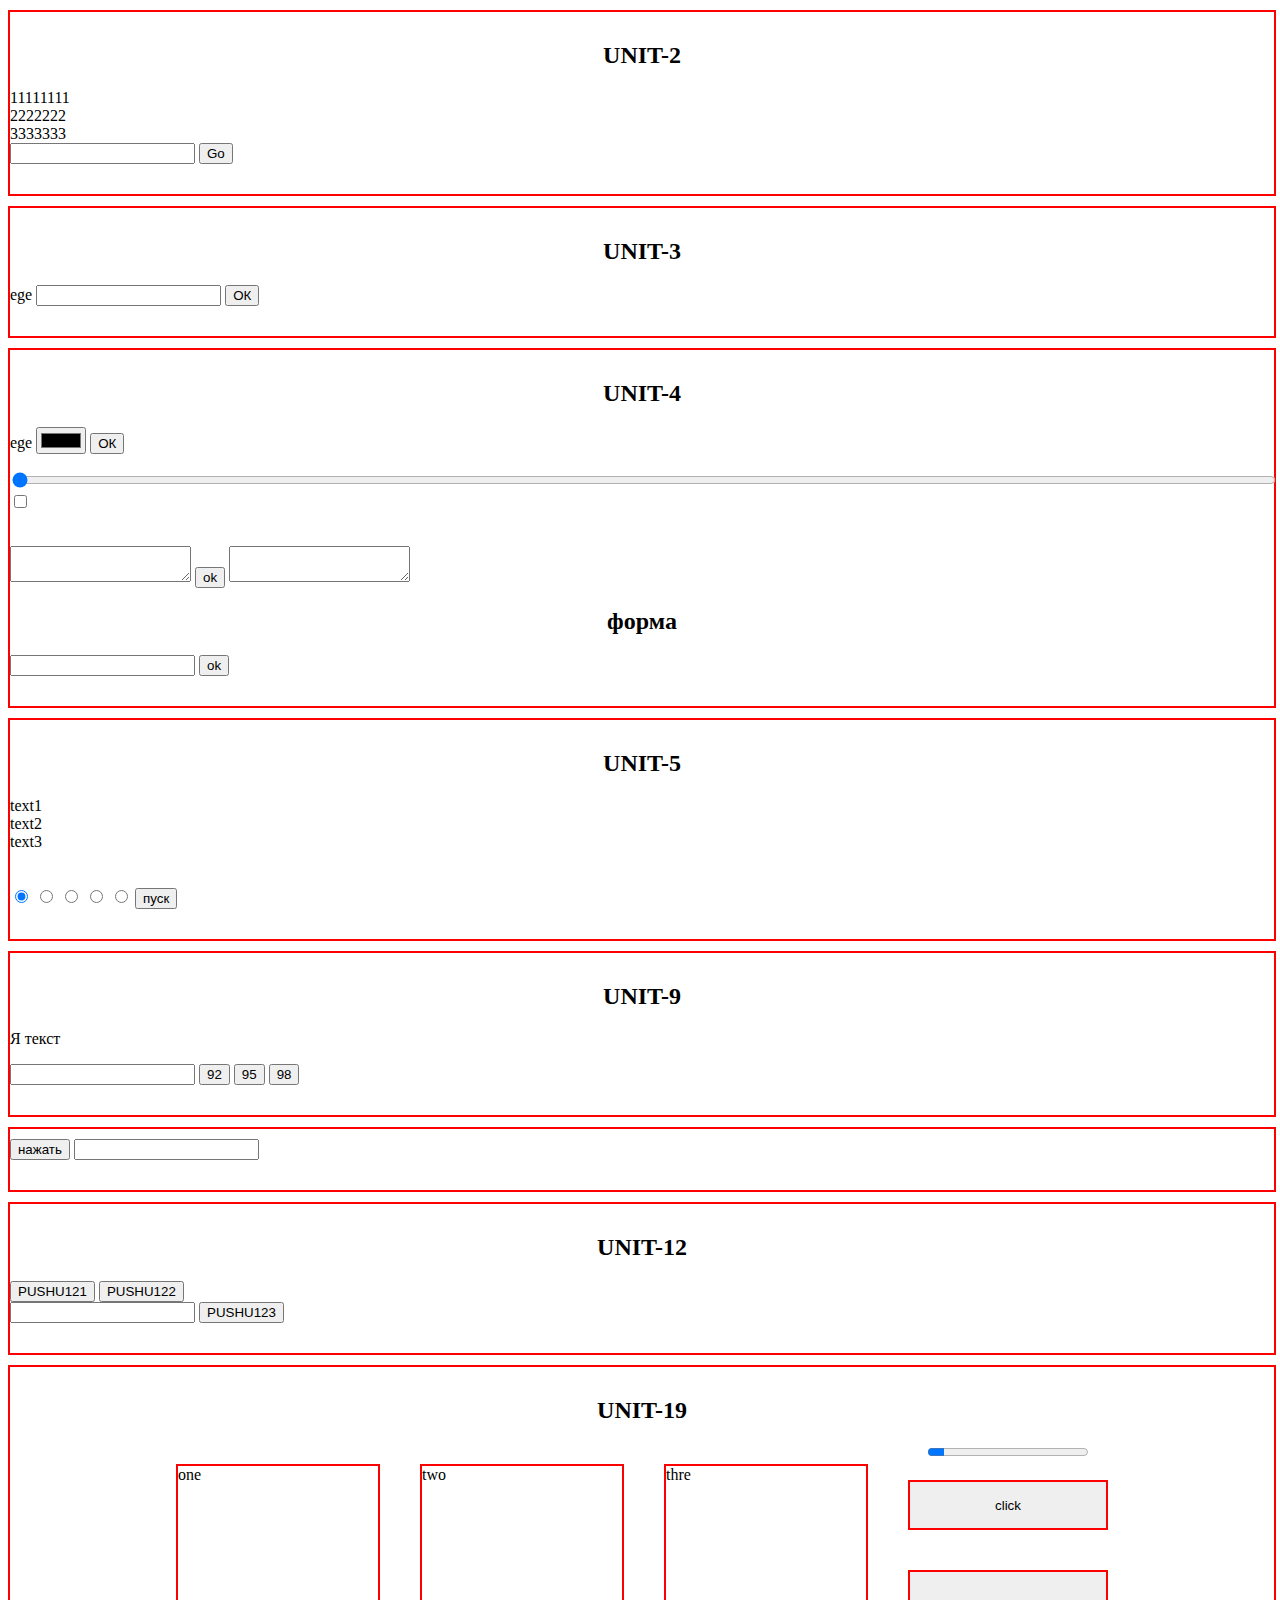
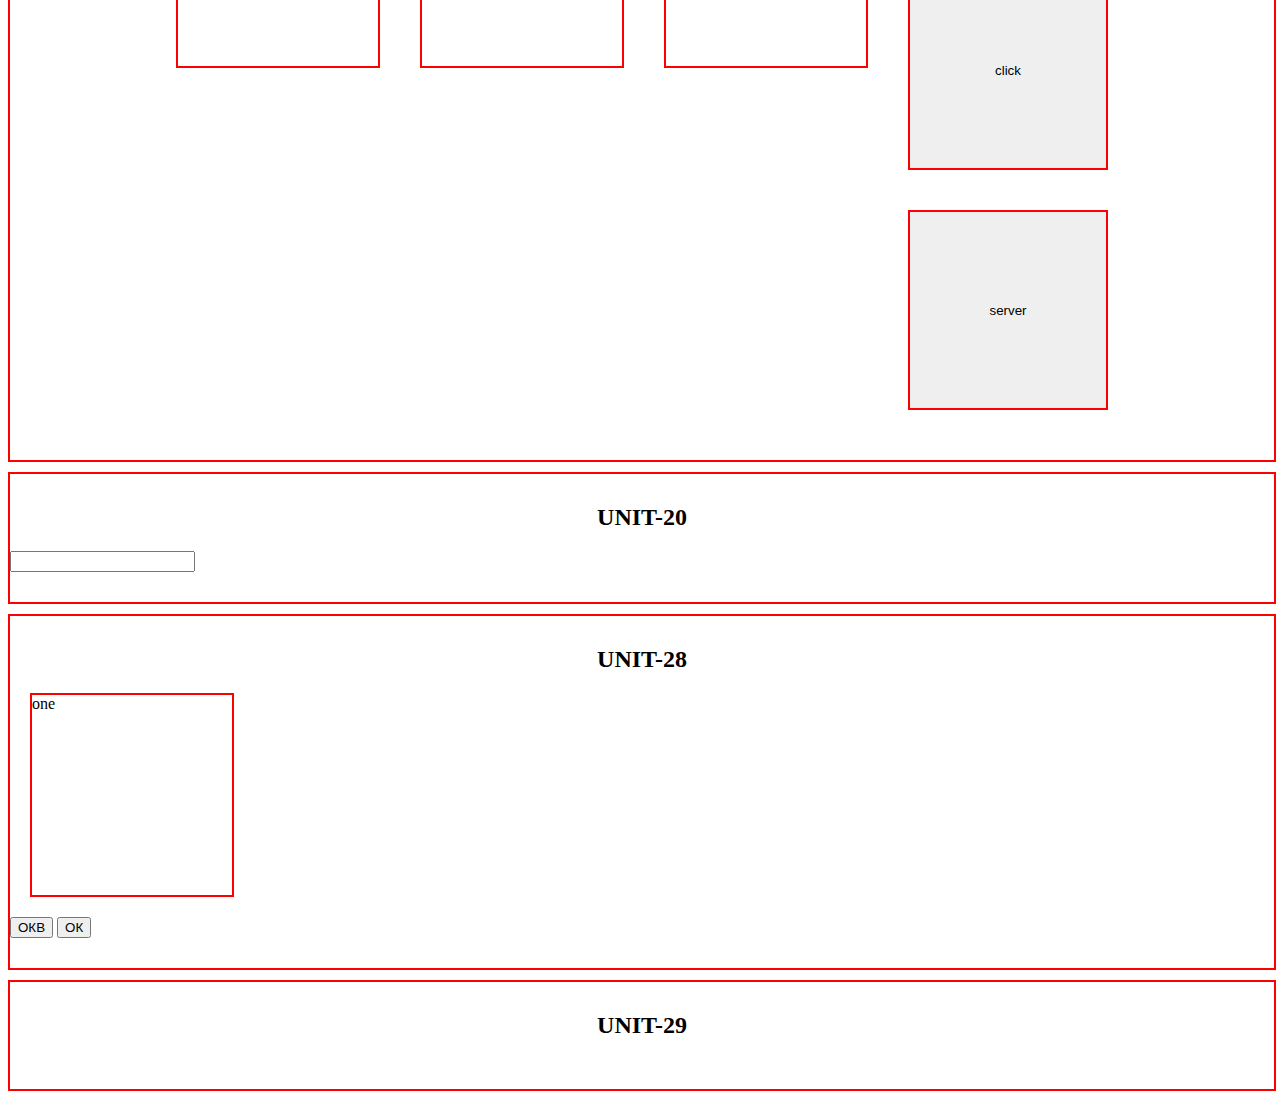
==== index.html @ 64b5779a "3a" ====
<!DOCTYPE html>
<html lang="en">

<head>
    <meta charset="UTF-8">
    <meta http-equiv="X-UA-Compatible" content="IE=edge">
    <meta name="viewport" content="width=device-width, initial-scale=1.0">
    <title>Document</title>
    <link href="style.css" rel="stylesheet">

    <link rel="stylesheet" href="https://fonts.googleapis.com/css2?family=Material+Symbols+Outlined:opsz,wght,FILL,GRAD@20..48,100..700,0..1,-50..200" />
</head>


<body>

    <div class="unit unit2">
        <h2>UNIT-2</h2>
        <div id="out">11111111</div>
        <div class="out1">2222222</div>
        <div class="out2">3333333</div>
        <input type="text" class="input1">
        <button class="button1">Go</button>
    </div>

    <div class="unit unit3">
        <h2>UNIT-3</h2>
        <label for="inputU3">ege</label>
        <input type="text" class="inputU3" id="inputU3">
        <button class="buttonU3">ОК</button>
    </div>

    <div class="unit unit4">
        <h2>UNIT-4</h2>
        <label for="inputU3">ege</label>
        <input type="color" class="inputU4" id="inputU4">
        <button class="buttonU4">ОК</button>
        <p></p>
        <input type="range" class="inputU41" id="inputU41" min="0" max="100" value="0">
        <span class="u41"></span>
        <input type="checkbox" class="inputU42" id="inputU42" value="56">
        <p></p>
        <span class="u42"></span>
        <br>
        <textarea id="textU4" class="textU4"> </textarea>
        <button class="btU43" id="btU43id">ok</button>
        <textarea id="textU43" class="textU43"> </textarea>

        <form action="" class="formU4">
            <h2>форма</h2>
            <input type="text" class="form-text" id="textF">
            <button class="form-btn" id="btnF">ok</button>
        </form>
    </div>

    <div class="unit unit5">
        <h2>UNIT-5</h2>
        <div class="u51">text1</div>
        <div class="u51">text2</div>
        <div class="u51">text3</div>
        <br>
        <br>
        <input type="radio" name="r" id="rad1" value="1" checked>
        <input type="radio" name="r" id="rad2" value="2">
        <input type="radio" name="r" id="rad3" value="3">
        <input type="radio" name="r" id="rad4" value="4">
        <input type="radio" name="r" id="rad5" value="5">
        <button class="btU5">пуск</button>
    </div>

    <div class="unit unit9">
        <h2>UNIT-9</h2>
        <p class="textp" id="textpp">Я текст</p>
        <input type="text" class="gallons">
        <button class="btU9" data="2">92</button>
        <button class="btU9" data="3">95</button>
        <button class="btU9" data="4">98</button>
    </div>

    <div class="unit unit9">
        <button class="bt99">нажать</button>
        <input type="text" class="in99">
        <div class="graf"> </div>
    </div>

    <div class="unit unit12">
        <h2>UNIT-12</h2>
        <button class="push1">PUSHU121</button>
        <button class="push2">PUSHU122</button>
        <div class="outU12"></div>
        <input type="text" class="in12">
        <button class="push3">PUSHU123</button>
    </div>

    <div class="unit unit19">
        <h2>UNIT-19</h2>
        <div class="u19box">
            <div class="u19 u19-1">one</div>
            <div class="u19 u19-2">two</div>
            <div class="u19 u19-3">thre</div>
            <div class="progress">
                <progress class="progru19" value="10" max="100"></progress>
                <button class="u19 u19bt">click</button>
                <button class="u19 u23bt">click</button>
                <button class="u19 u23bt1">server</button>
            </div>
        </div>
    </div>

    <div class="unit unit20">
        <h2>UNIT-20</h2>
        <input class="inputU20">
    </div>

    <div class="unit unit28">
        <h2>UNIT-28</h2>
        <div class="u28box">
            <div class="u19 test">one</div>
        </div>
        <button class="buttonMy">ОКB</button>
        <button class="buttonMy1">ОК</button>
    </div>


    <div class="unit unit29">
        <h2>UNIT-29</h2>
        



</body>

<script src="script.js"></script>

</html>
---- style.css ----
.unit {
    width: 100%;
    padding: 10px 0 30px 0;
    border: 2px red solid;
    height: 100%;
    margin: 10px 0px 10px 0px;
}

h2 {
    margin: 20px auto 20px auto;
    text-align: center;
}

.inputU41 {
    width: 100%;

}

.one {
    background-color: aquamarine;
}

.graf {
    /* display: flex; */
   
    flex-direction: row;
    flex-wrap: wrap;

    height: 100%;
}

.col1 {
  
    margin: 20px;
    width: 200px;
    height: 200px;
    background-color: aqua;
    border: 2px black solid;
   
    font-size: 20px;

}
.u19box{
    display: flex;
justify-content: center;
}
.u19{
    margin: 20px;
    width: 200px;
    height: 200px;
    border: 2px solid red;
}

.progress{

    display: flex;
   flex-direction: column;
   align-items: center;
  
}
.u19bt{
    margin: 20px;
    width: 200px;
    height: 50px;
    border: 2px solid red;
}


.mycls{
    width: 200px;
    height: 50px;
    border: 2px solid rgb(26, 11, 11);
    background-color: rgb(67, 165, 42);
}
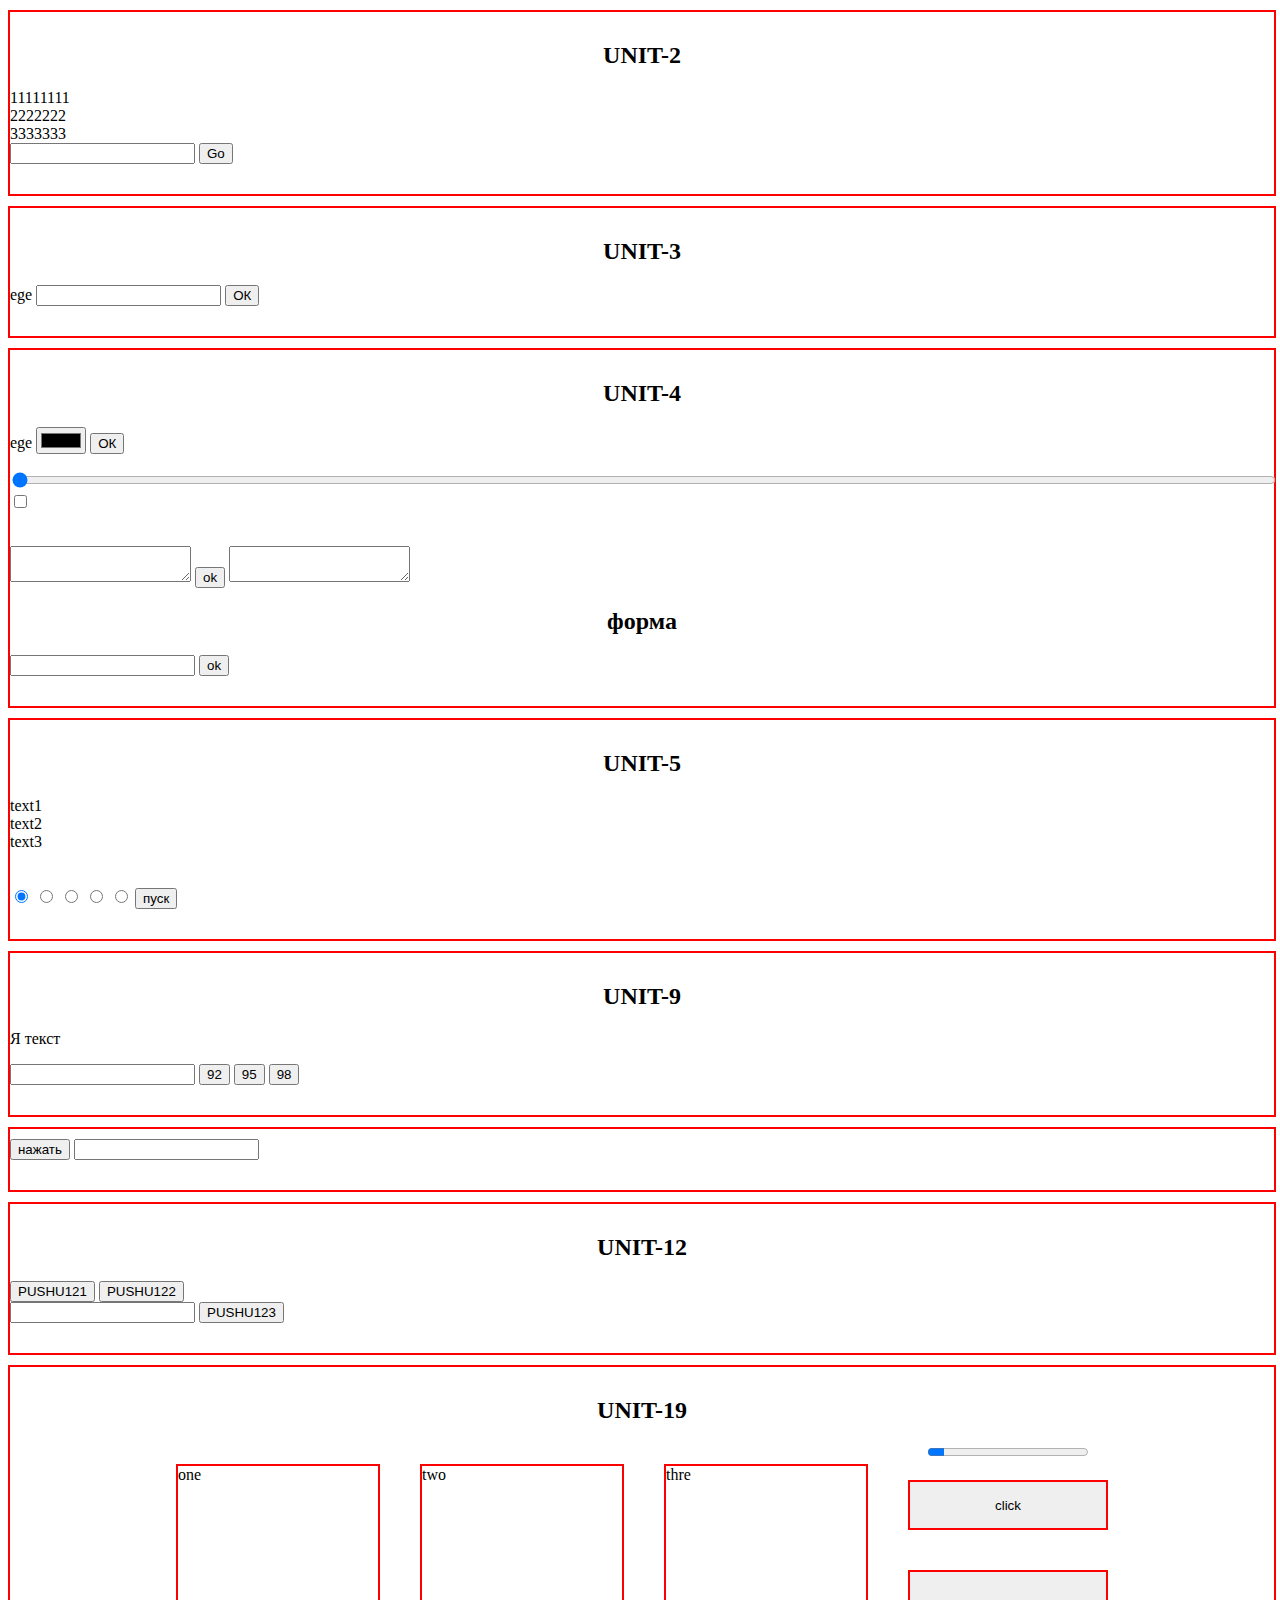
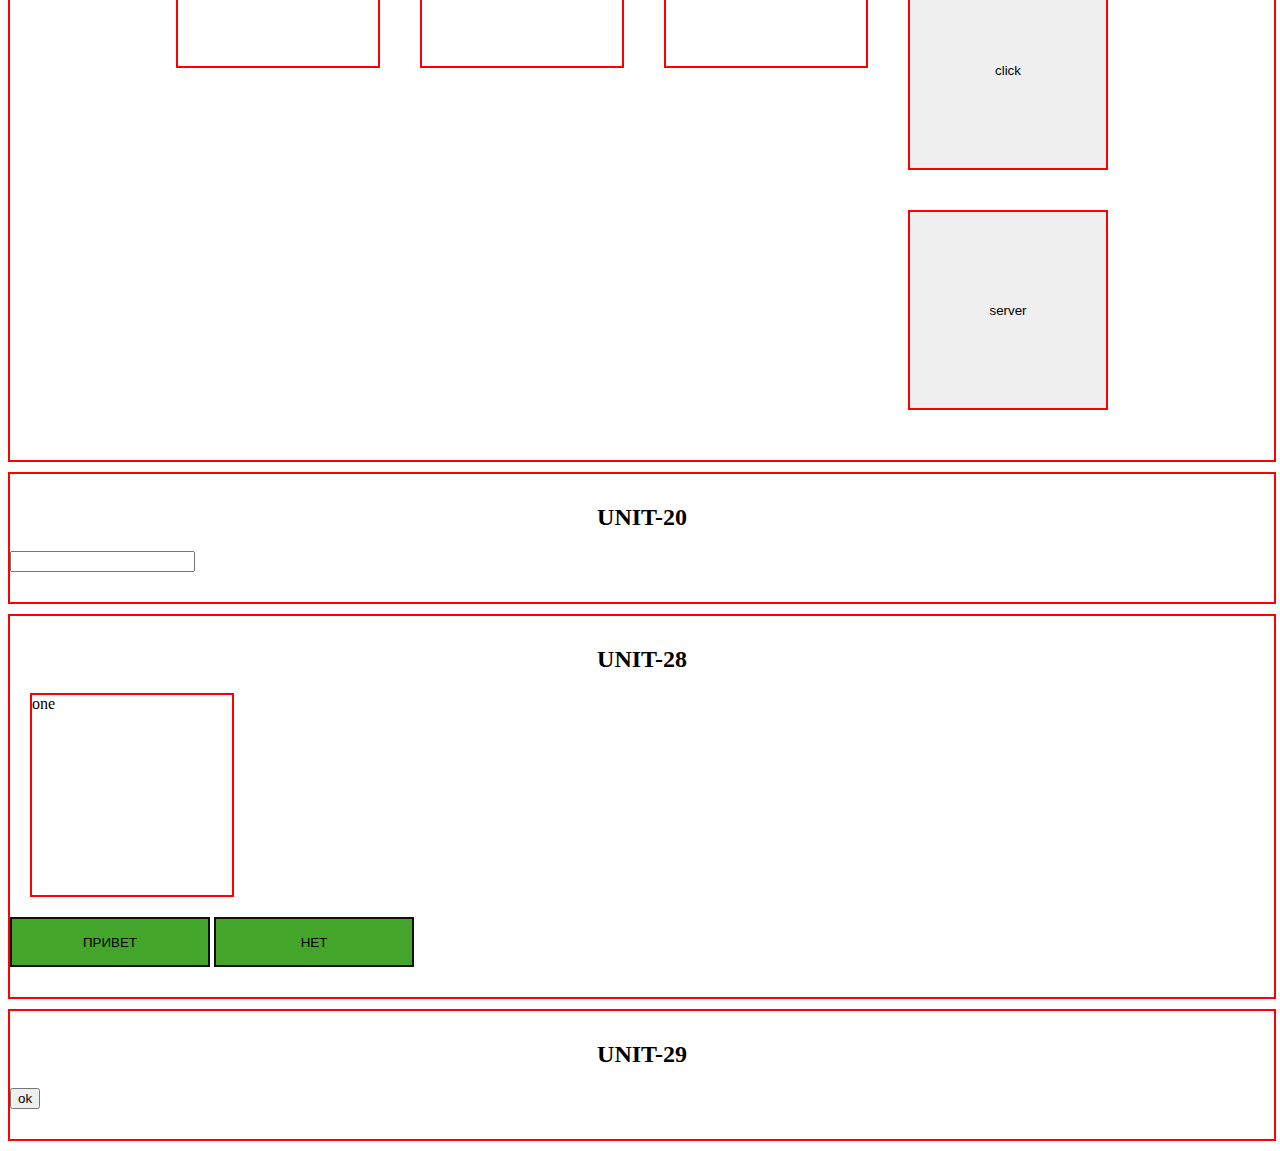
==== commit 1c858b46: "9a" ====
--- a/index.html
+++ b/index.html
@@ -124,7 +124,7 @@
 
     <div class="unit unit29">
         <h2>UNIT-29</h2>
-        
+        <button class="buttonu29">ok</button>
 
 
 
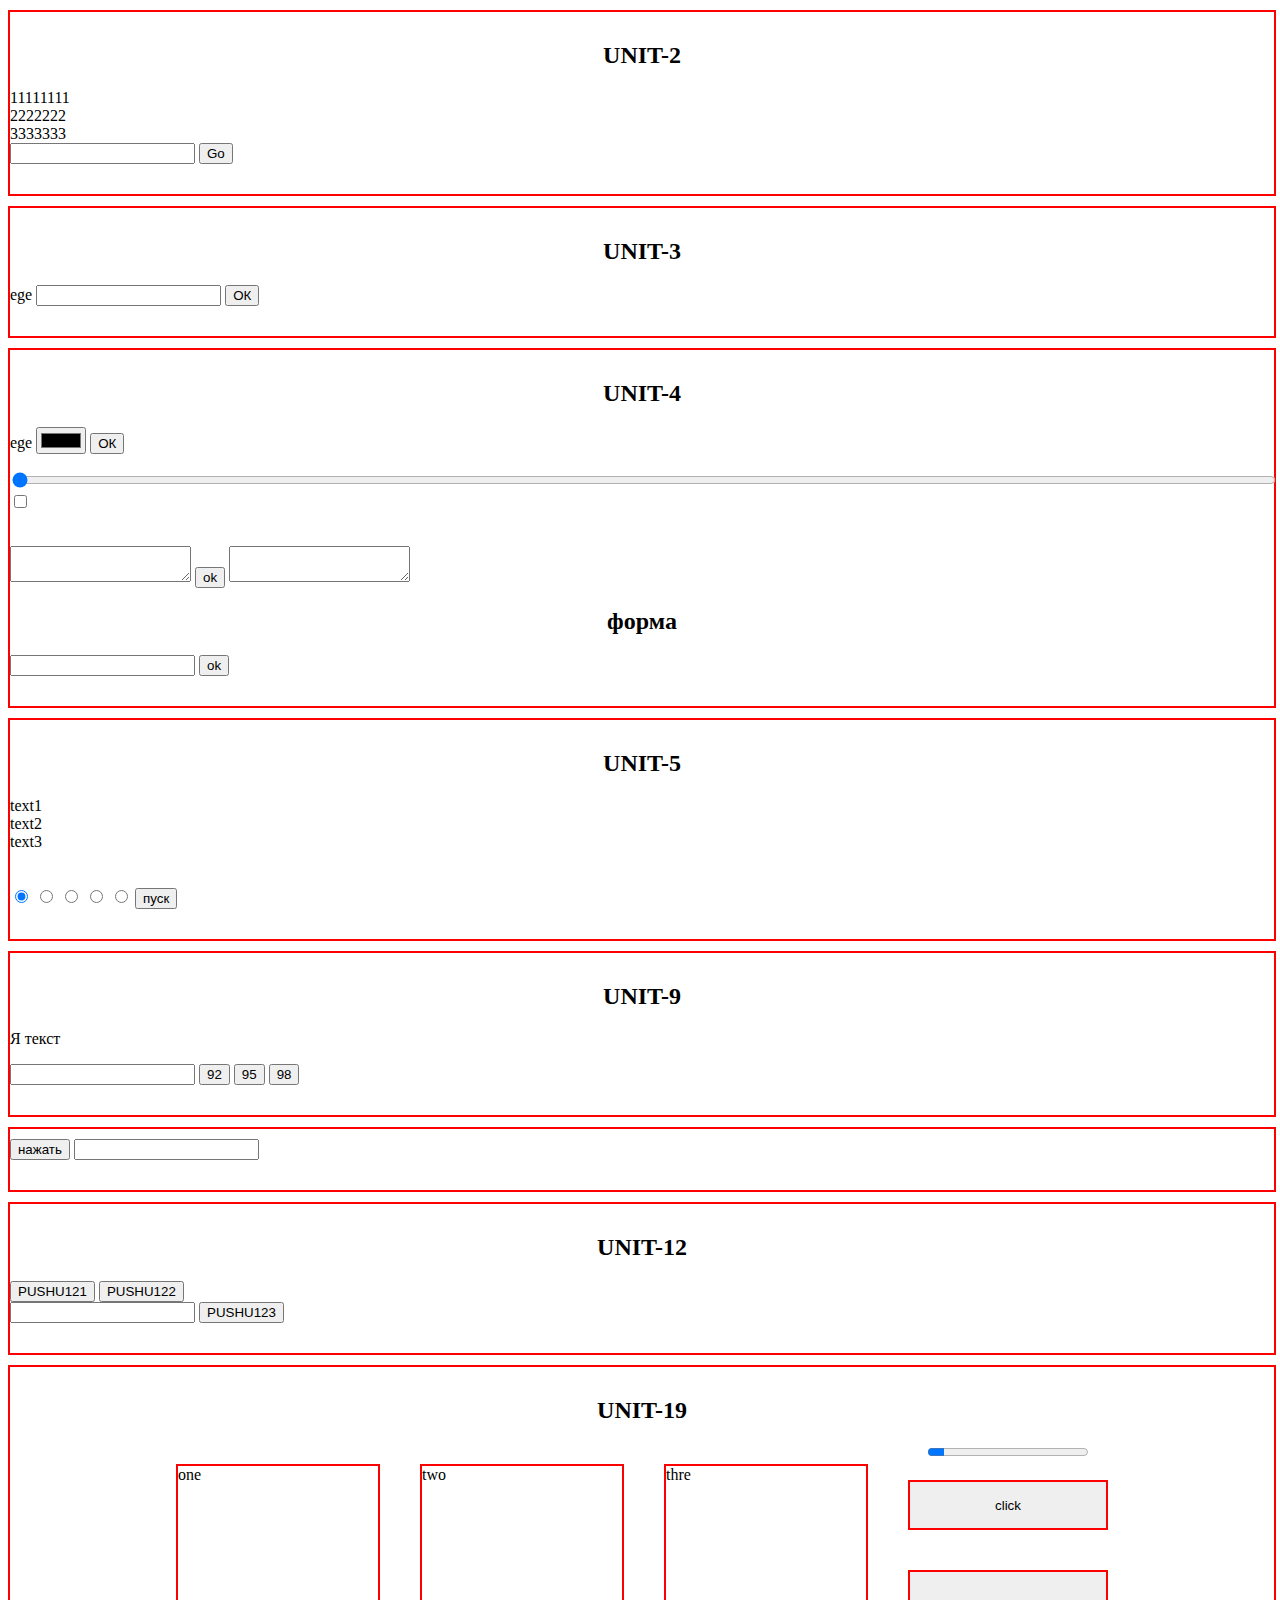
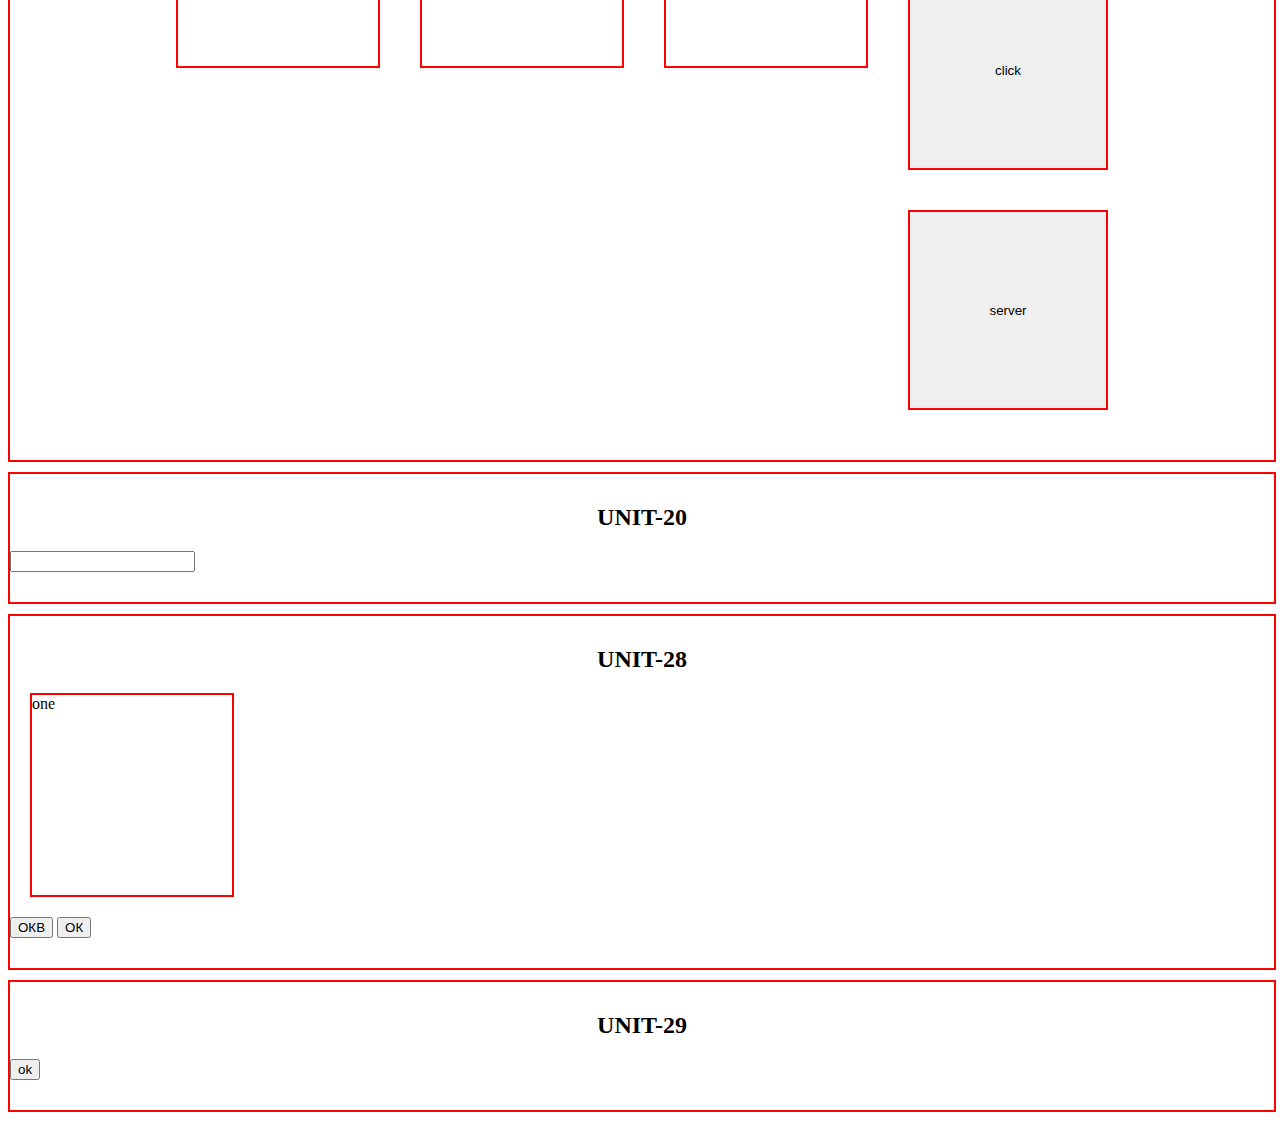
==== commit fc39f4d7: "4s" ====
--- a/index.html
+++ b/index.html
@@ -126,11 +126,7 @@
         <h2>UNIT-29</h2>
         <button class="buttonu29">ok</button>
 
-
-
 </body>
-
 <script src="script.js"></script>
-
 </html>
 
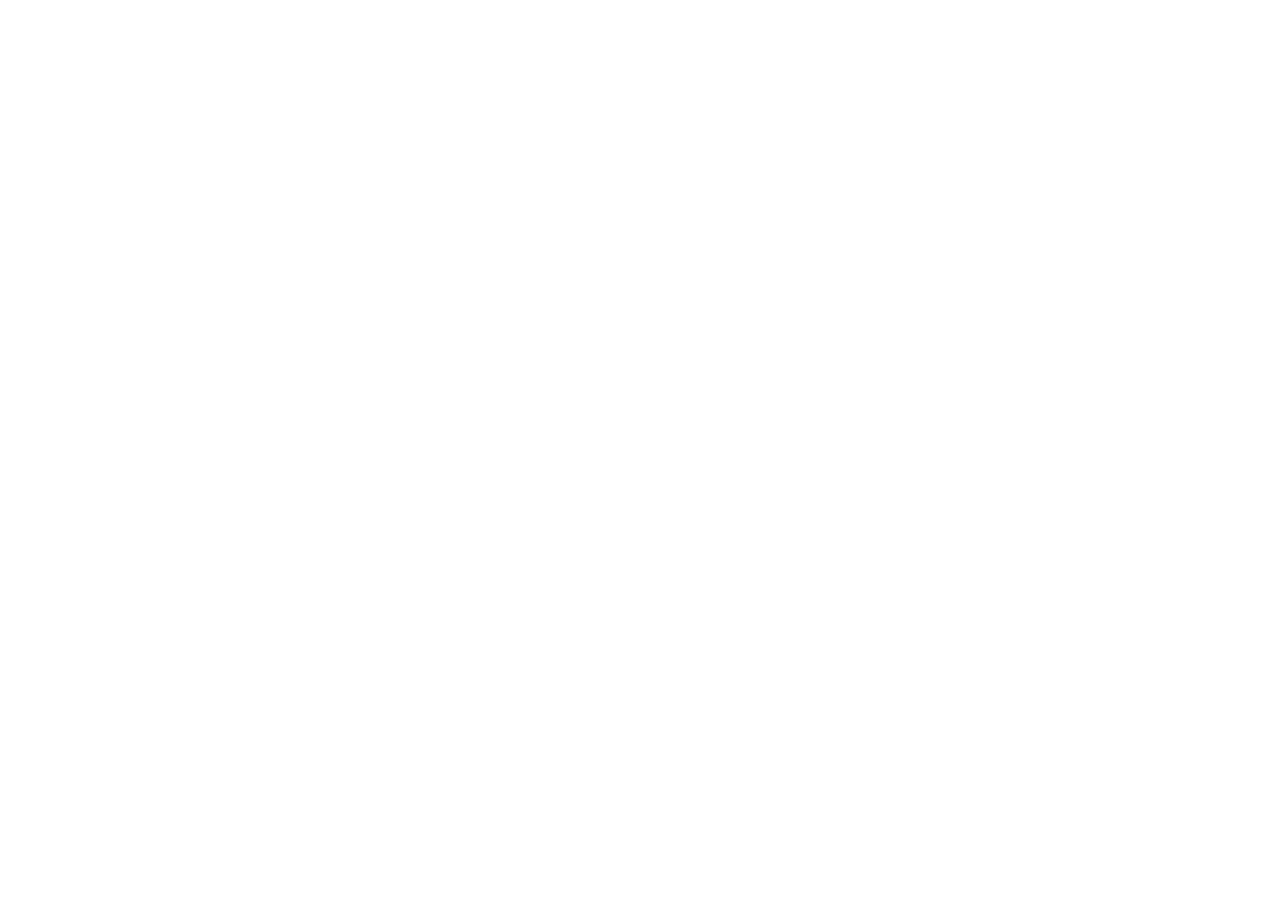
==== commit 405dafe0: "1g" ====
--- a/index.html
+++ b/index.html
@@ -11,10 +11,9 @@
     <link rel="stylesheet" href="https://fonts.googleapis.com/css2?family=Material+Symbols+Outlined:opsz,wght,FILL,GRAD@20..48,100..700,0..1,-50..200" />
 </head>
 
-
 <body>
 
-    <div class="unit unit2">
+    <!-- <div class="unit unit2">
         <h2>UNIT-2</h2>
         <div id="out">11111111</div>
         <div class="out1">2222222</div>
@@ -121,12 +120,10 @@
         <button class="buttonMy1">ОК</button>
     </div>
 
-
     <div class="unit unit29">
         <h2>UNIT-29</h2>
-        <button class="buttonu29">ok</button>
+        <button class="buttonu29">ok</button> -->
 
 </body>
 <script src="script.js"></script>
-</html>
-
+</html>--- a/style.css
+++ b/style.css
@@ -6,6 +6,7 @@
     margin: 10px 0px 10px 0px;
 }
 
+
 h2 {
     margin: 20px auto 20px auto;
     text-align: center;
@@ -13,7 +14,6 @@
 
 .inputU41 {
     width: 100%;
-
 }
 
 .one {
@@ -22,51 +22,46 @@
 
 .graf {
     /* display: flex; */
-   
     flex-direction: row;
     flex-wrap: wrap;
-
     height: 100%;
 }
 
 .col1 {
-  
     margin: 20px;
     width: 200px;
     height: 200px;
     background-color: aqua;
     border: 2px black solid;
-   
     font-size: 20px;
+}
 
+.u19box {
+    display: flex;
+    justify-content: center;
 }
-.u19box{
-    display: flex;
-justify-content: center;
-}
-.u19{
+
+.u19 {
     margin: 20px;
     width: 200px;
     height: 200px;
     border: 2px solid red;
 }
 
-.progress{
+.progress {
+    display: flex;
+    flex-direction: column;
+    align-items: center;
+}
 
-    display: flex;
-   flex-direction: column;
-   align-items: center;
-  
-}
-.u19bt{
+.u19bt {
     margin: 20px;
     width: 200px;
     height: 50px;
     border: 2px solid red;
 }
 
-
-.mycls{
+.mycls {
     width: 200px;
     height: 50px;
     border: 2px solid rgb(26, 11, 11);
